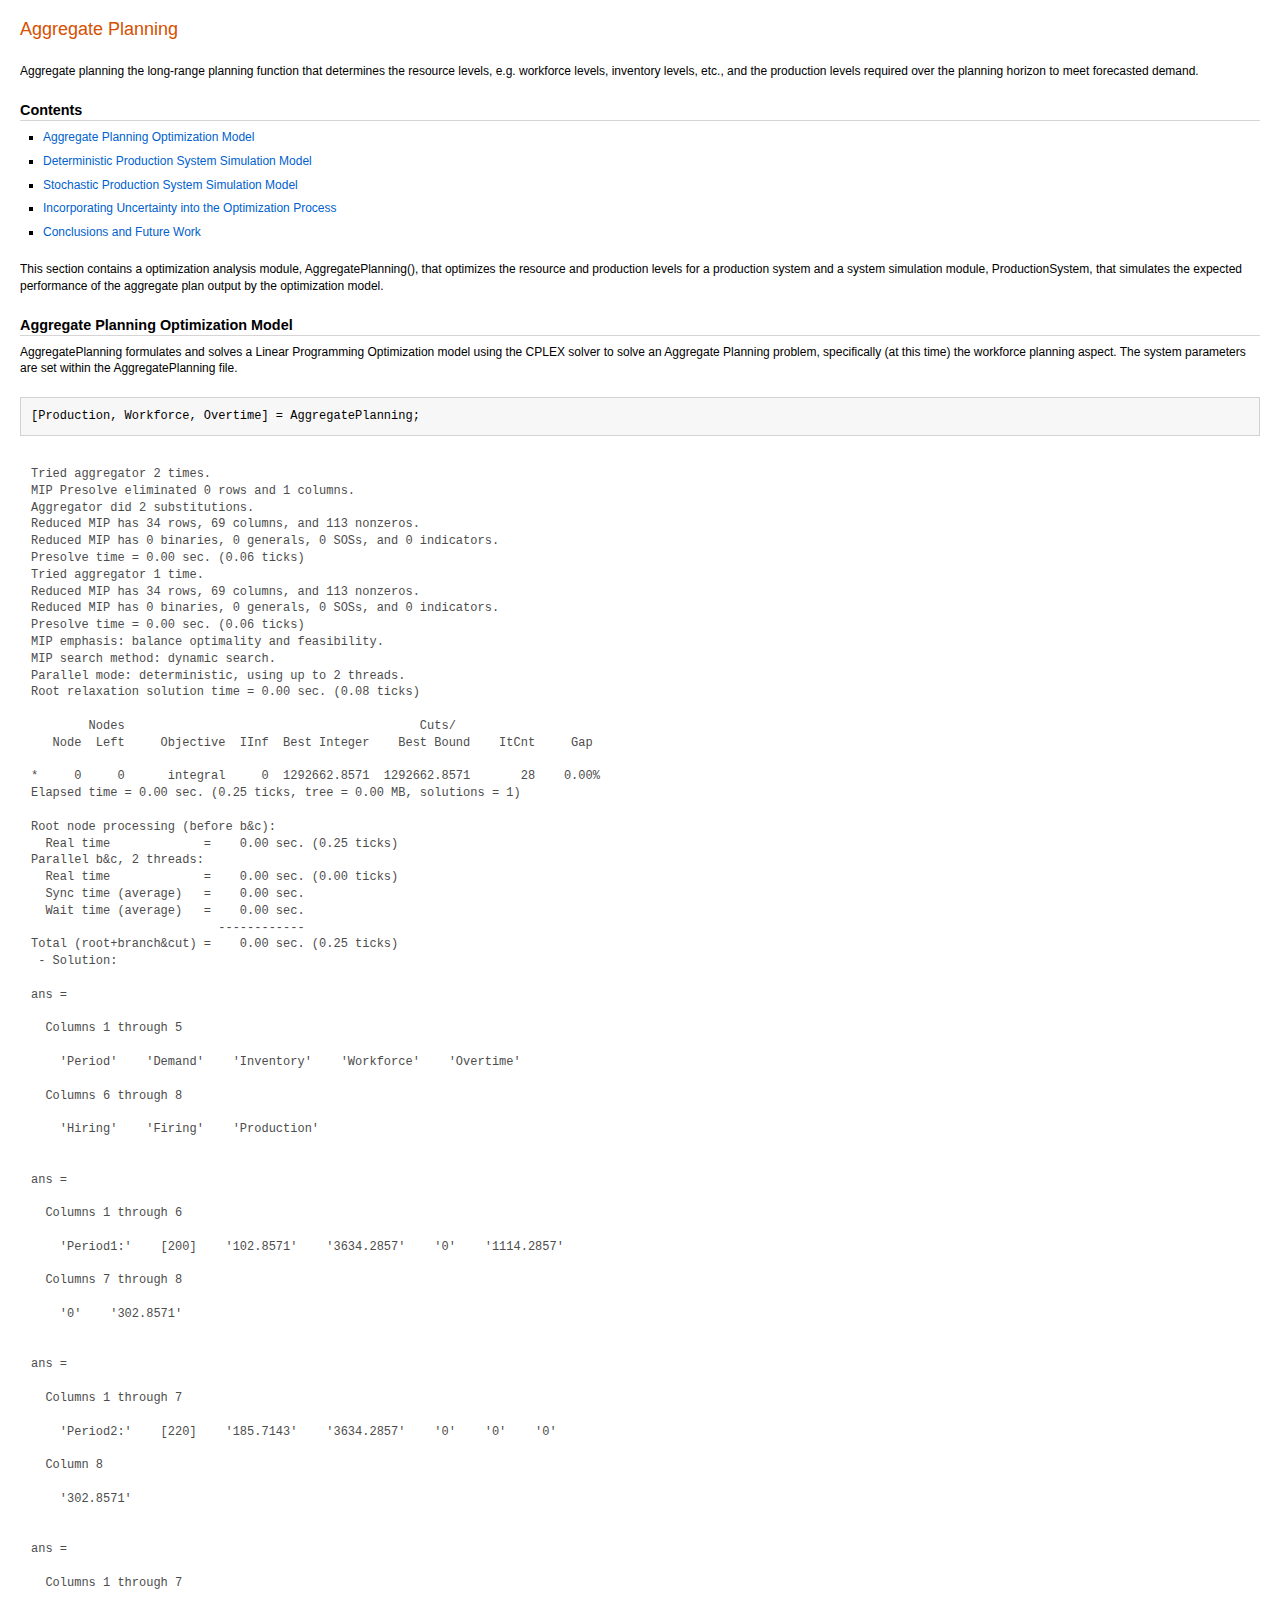
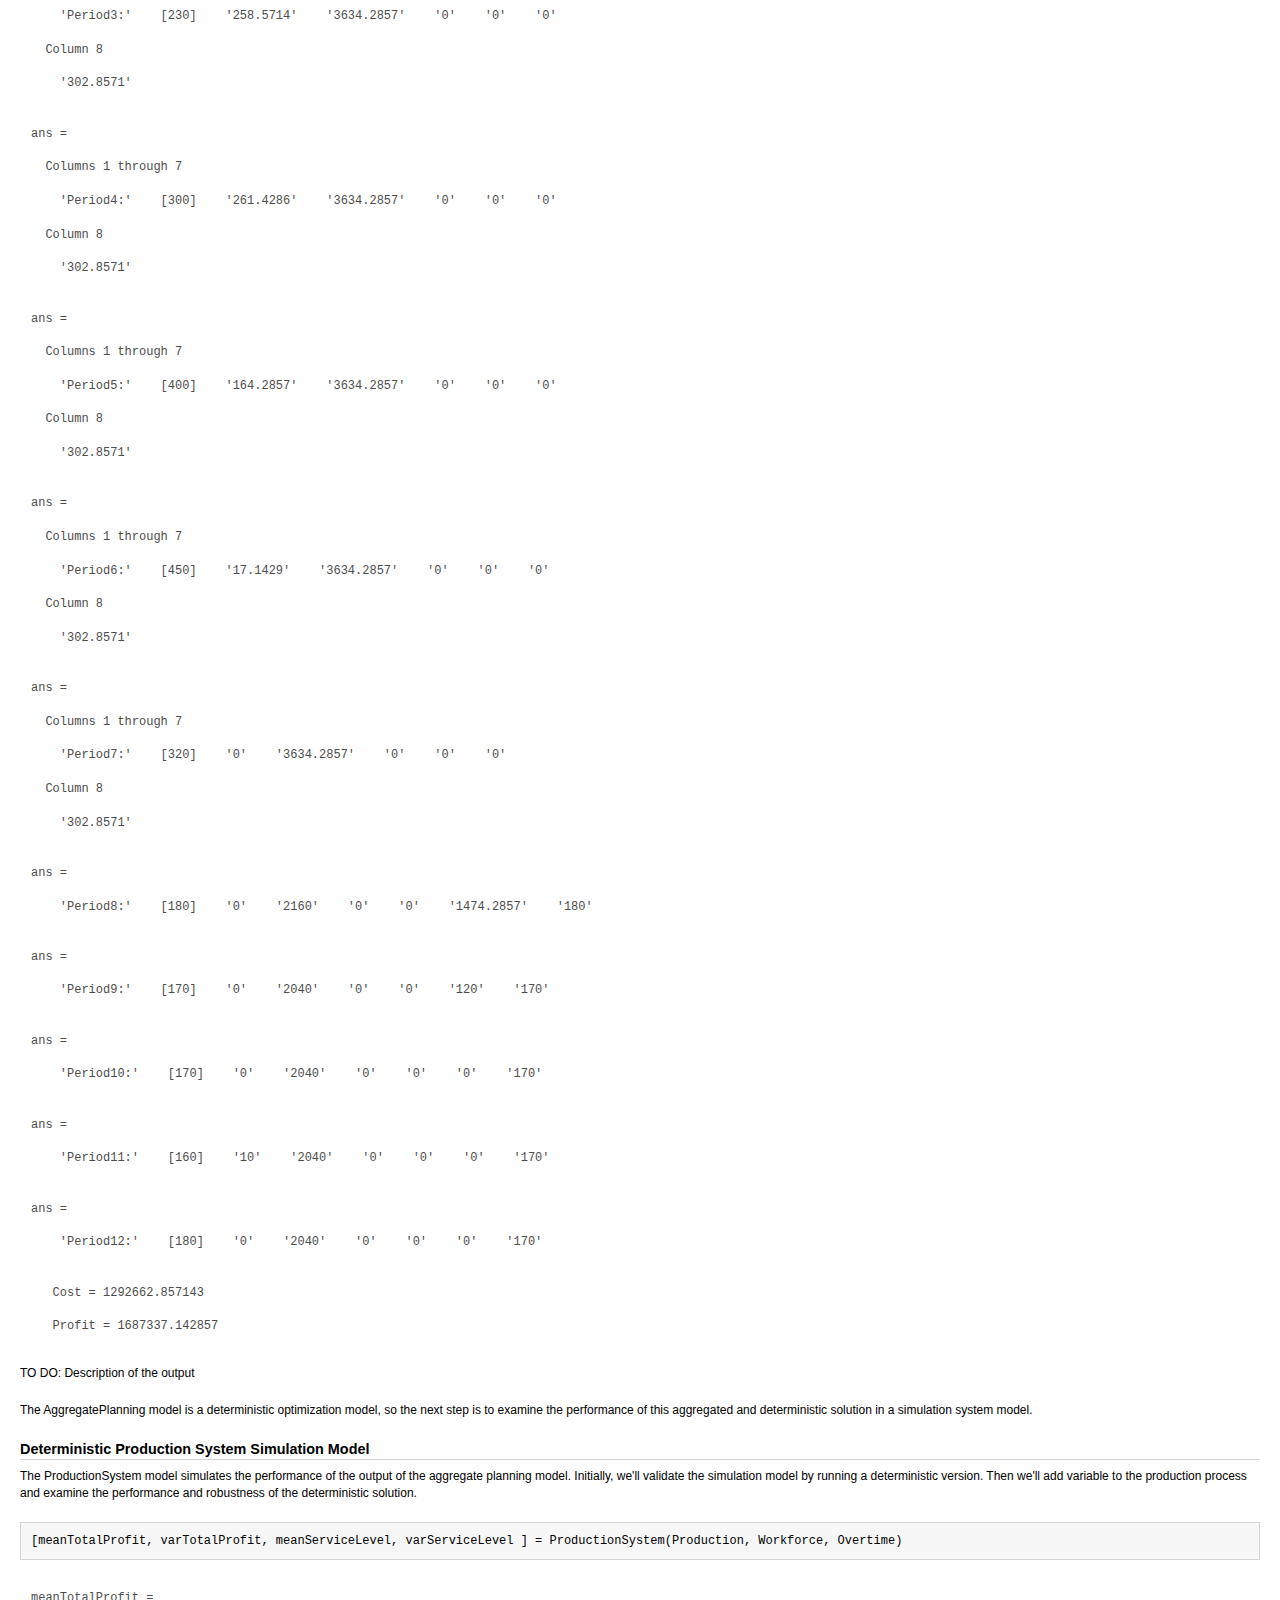
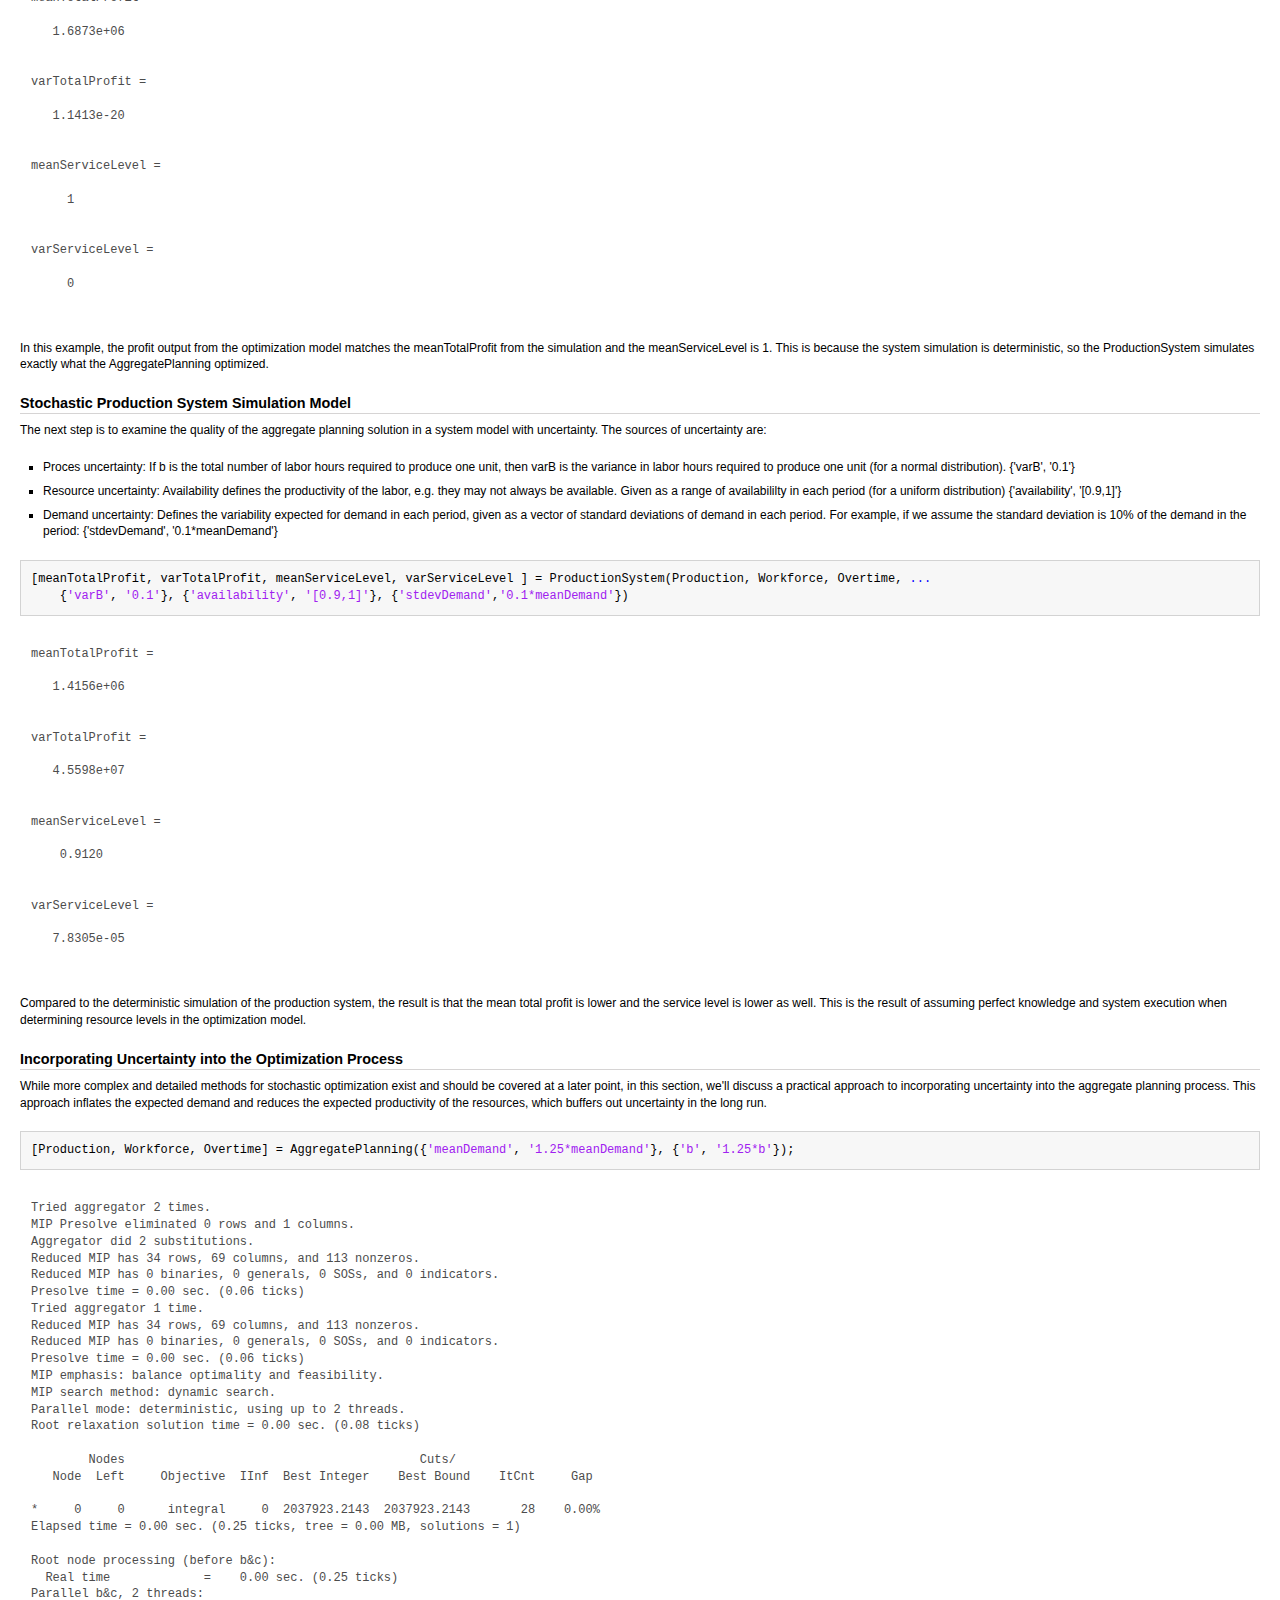
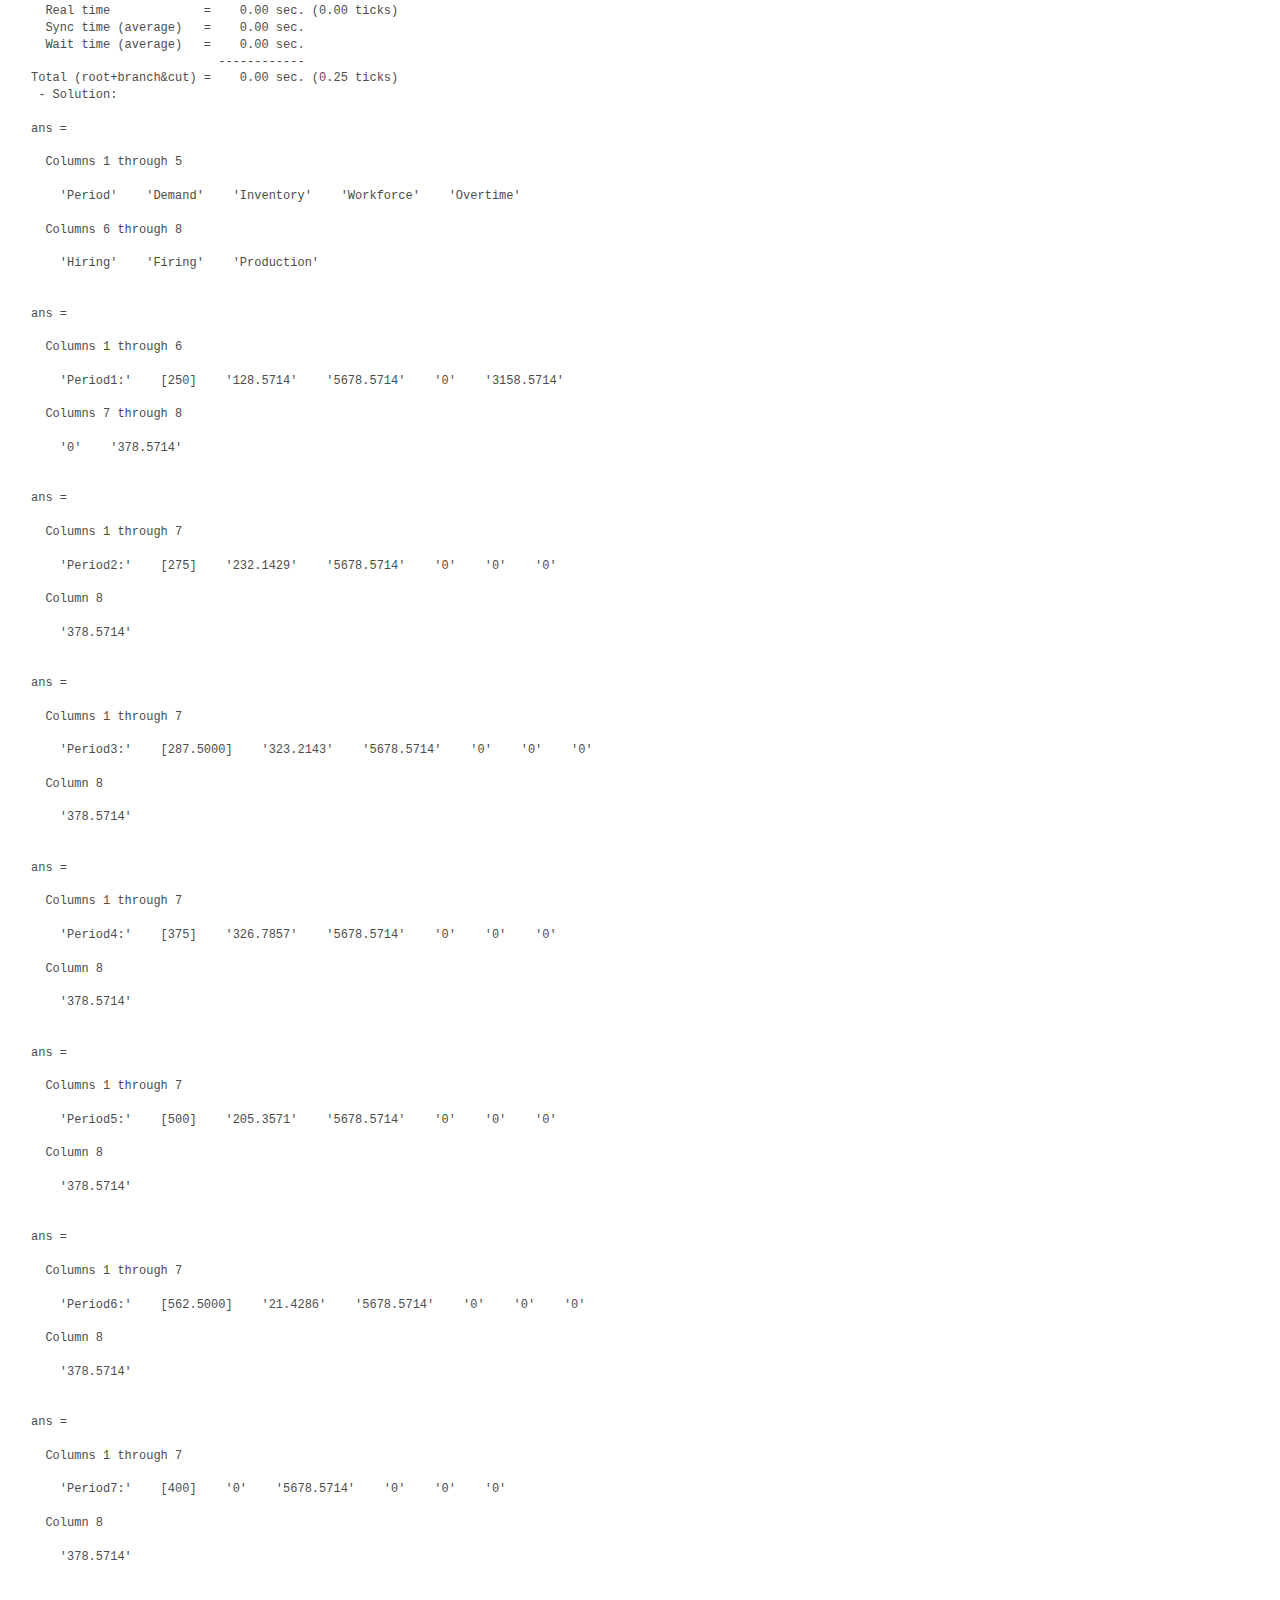
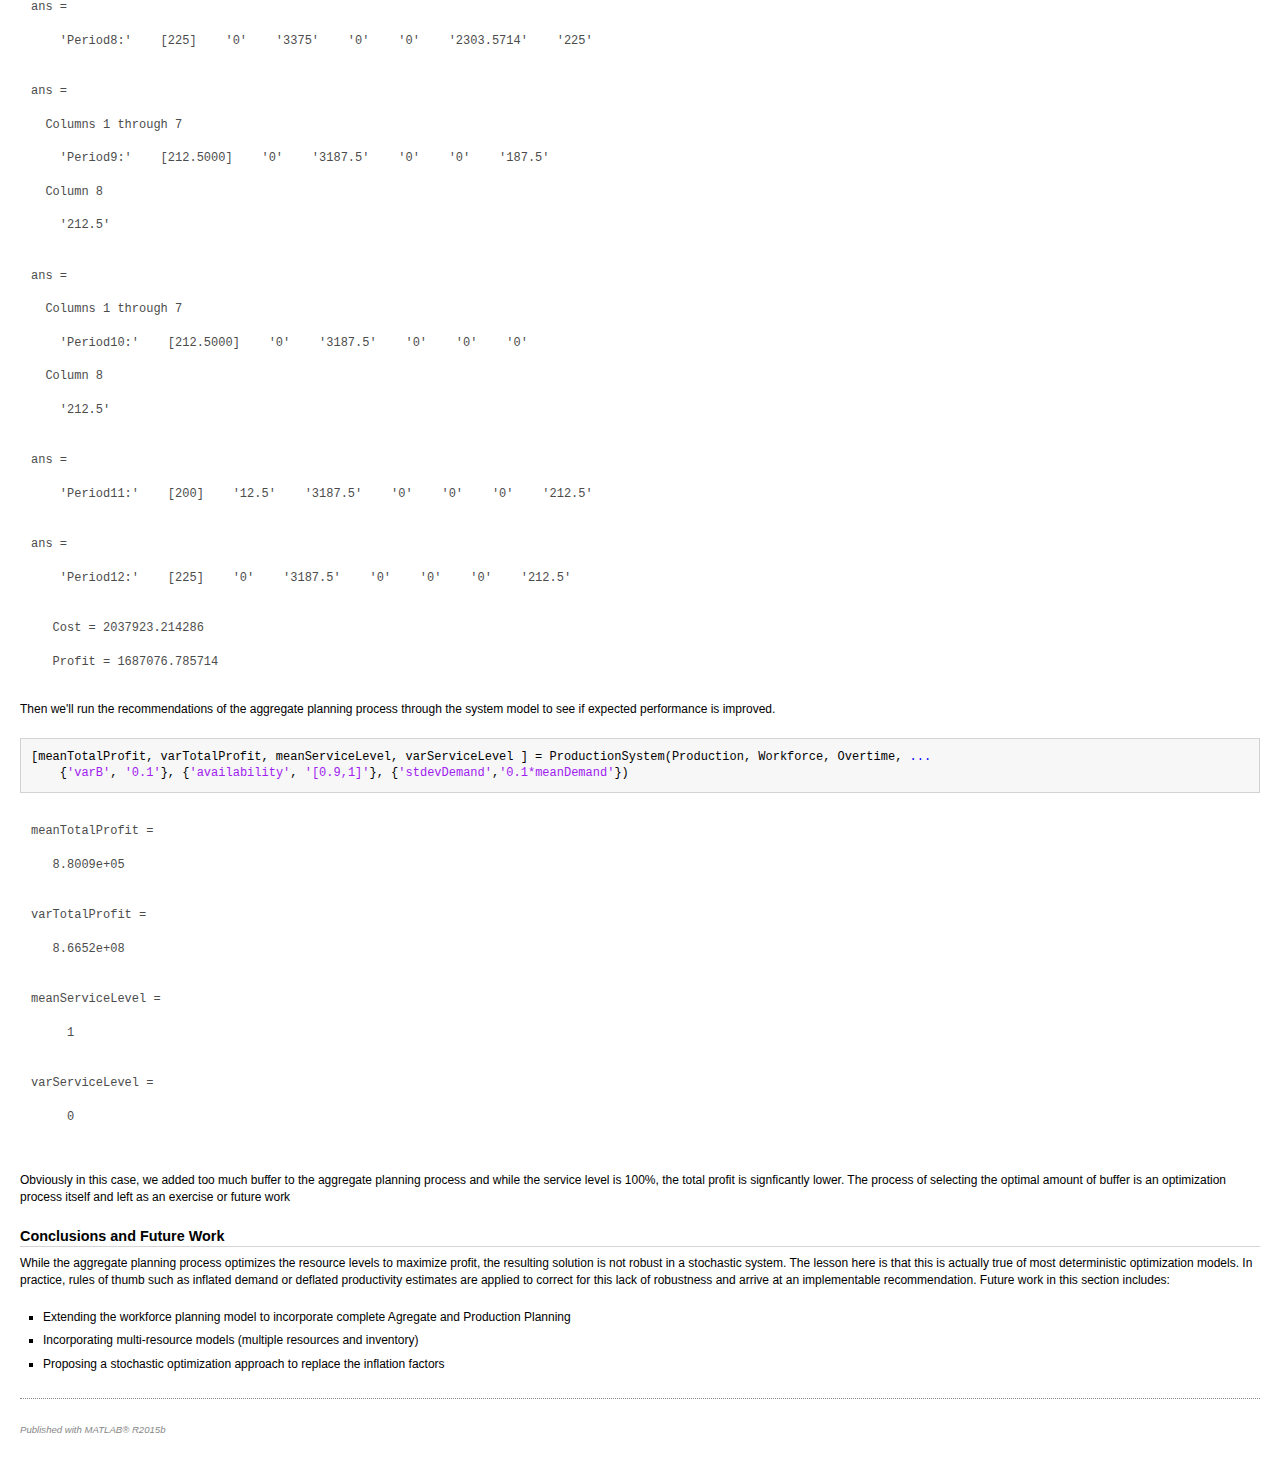
==== Overview_AggregatePlanning.html @ f58152d2 "Additions for Software-AggregatePlanning and also Courseware" ====
<!DOCTYPE html
  PUBLIC "-//W3C//DTD HTML 4.01 Transitional//EN">
<html><head>
      <meta http-equiv="Content-Type" content="text/html; charset=utf-8">
   <!--
This HTML was auto-generated from MATLAB code.
To make changes, update the MATLAB code and republish this document.
      --><title>Aggregate Planning</title><meta name="generator" content="MATLAB 8.6"><link rel="schema.DC" href="http://purl.org/dc/elements/1.1/"><meta name="DC.date" content="2016-01-29"><meta name="DC.source" content="DEMO_AggregatePlanning.m"><style type="text/css">
html,body,div,span,applet,object,iframe,h1,h2,h3,h4,h5,h6,p,blockquote,pre,a,abbr,acronym,address,big,cite,code,del,dfn,em,font,img,ins,kbd,q,s,samp,small,strike,strong,sub,sup,tt,var,b,u,i,center,dl,dt,dd,ol,ul,li,fieldset,form,label,legend,table,caption,tbody,tfoot,thead,tr,th,td{margin:0;padding:0;border:0;outline:0;font-size:100%;vertical-align:baseline;background:transparent}body{line-height:1}ol,ul{list-style:none}blockquote,q{quotes:none}blockquote:before,blockquote:after,q:before,q:after{content:'';content:none}:focus{outine:0}ins{text-decoration:none}del{text-decoration:line-through}table{border-collapse:collapse;border-spacing:0}

html { min-height:100%; margin-bottom:1px; }
html body { height:100%; margin:0px; font-family:Arial, Helvetica, sans-serif; font-size:10px; color:#000; line-height:140%; background:#fff none; overflow-y:scroll; }
html body td { vertical-align:top; text-align:left; }

h1 { padding:0px; margin:0px 0px 25px; font-family:Arial, Helvetica, sans-serif; font-size:1.5em; color:#d55000; line-height:100%; font-weight:normal; }
h2 { padding:0px; margin:0px 0px 8px; font-family:Arial, Helvetica, sans-serif; font-size:1.2em; color:#000; font-weight:bold; line-height:140%; border-bottom:1px solid #d6d4d4; display:block; }
h3 { padding:0px; margin:0px 0px 5px; font-family:Arial, Helvetica, sans-serif; font-size:1.1em; color:#000; font-weight:bold; line-height:140%; }

a { color:#005fce; text-decoration:none; }
a:hover { color:#005fce; text-decoration:underline; }
a:visited { color:#004aa0; text-decoration:none; }

p { padding:0px; margin:0px 0px 20px; }
img { padding:0px; margin:0px 0px 20px; border:none; }
p img, pre img, tt img, li img, h1 img, h2 img { margin-bottom:0px; } 

ul { padding:0px; margin:0px 0px 20px 23px; list-style:square; }
ul li { padding:0px; margin:0px 0px 7px 0px; }
ul li ul { padding:5px 0px 0px; margin:0px 0px 7px 23px; }
ul li ol li { list-style:decimal; }
ol { padding:0px; margin:0px 0px 20px 0px; list-style:decimal; }
ol li { padding:0px; margin:0px 0px 7px 23px; list-style-type:decimal; }
ol li ol { padding:5px 0px 0px; margin:0px 0px 7px 0px; }
ol li ol li { list-style-type:lower-alpha; }
ol li ul { padding-top:7px; }
ol li ul li { list-style:square; }

.content { font-size:1.2em; line-height:140%; padding: 20px; }

pre, code { font-size:12px; }
tt { font-size: 1.2em; }
pre { margin:0px 0px 20px; }
pre.codeinput { padding:10px; border:1px solid #d3d3d3; background:#f7f7f7; }
pre.codeoutput { padding:10px 11px; margin:0px 0px 20px; color:#4c4c4c; }
pre.error { color:red; }

@media print { pre.codeinput, pre.codeoutput { word-wrap:break-word; width:100%; } }

span.keyword { color:#0000FF }
span.comment { color:#228B22 }
span.string { color:#A020F0 }
span.untermstring { color:#B20000 }
span.syscmd { color:#B28C00 }

.footer { width:auto; padding:10px 0px; margin:25px 0px 0px; border-top:1px dotted #878787; font-size:0.8em; line-height:140%; font-style:italic; color:#878787; text-align:left; float:none; }
.footer p { margin:0px; }
.footer a { color:#878787; }
.footer a:hover { color:#878787; text-decoration:underline; }
.footer a:visited { color:#878787; }

table th { padding:7px 5px; text-align:left; vertical-align:middle; border: 1px solid #d6d4d4; font-weight:bold; }
table td { padding:7px 5px; text-align:left; vertical-align:top; border:1px solid #d6d4d4; }





  </style></head><body><div class="content"><h1>Aggregate Planning</h1><!--introduction--><p>Aggregate planning the long-range planning function that determines the resource levels, e.g. workforce levels, inventory levels, etc., and the production levels required over the planning horizon to meet forecasted demand.</p><!--/introduction--><h2>Contents</h2><div><ul><li><a href="#2">Aggregate Planning Optimization Model</a></li><li><a href="#5">Deterministic Production System Simulation Model</a></li><li><a href="#7">Stochastic Production System Simulation Model</a></li><li><a href="#9">Incorporating Uncertainty into the Optimization Process</a></li><li><a href="#12">Conclusions and Future Work</a></li></ul></div><p>This section contains a optimization analysis module, AggregatePlanning(), that optimizes the resource and production levels for a production system and a system simulation module, ProductionSystem, that simulates the expected performance of the aggregate plan output by the optimization model.</p><h2>Aggregate Planning Optimization Model<a name="2"></a></h2><p>AggregatePlanning formulates and solves a Linear Programming Optimization model using the CPLEX solver to solve an Aggregate Planning problem, specifically (at this time) the workforce planning aspect. The system parameters are set within the AggregatePlanning file.</p><pre class="codeinput">[Production, Workforce, Overtime] = AggregatePlanning;
</pre><pre class="codeoutput">Tried aggregator 2 times.
MIP Presolve eliminated 0 rows and 1 columns.
Aggregator did 2 substitutions.
Reduced MIP has 34 rows, 69 columns, and 113 nonzeros.
Reduced MIP has 0 binaries, 0 generals, 0 SOSs, and 0 indicators.
Presolve time = 0.00 sec. (0.06 ticks)
Tried aggregator 1 time.
Reduced MIP has 34 rows, 69 columns, and 113 nonzeros.
Reduced MIP has 0 binaries, 0 generals, 0 SOSs, and 0 indicators.
Presolve time = 0.00 sec. (0.06 ticks)
MIP emphasis: balance optimality and feasibility.
MIP search method: dynamic search.
Parallel mode: deterministic, using up to 2 threads.
Root relaxation solution time = 0.00 sec. (0.08 ticks)

        Nodes                                         Cuts/
   Node  Left     Objective  IInf  Best Integer    Best Bound    ItCnt     Gap

*     0     0      integral     0  1292662.8571  1292662.8571       28    0.00%
Elapsed time = 0.00 sec. (0.25 ticks, tree = 0.00 MB, solutions = 1)

Root node processing (before b&amp;c):
  Real time             =    0.00 sec. (0.25 ticks)
Parallel b&amp;c, 2 threads:
  Real time             =    0.00 sec. (0.00 ticks)
  Sync time (average)   =    0.00 sec.
  Wait time (average)   =    0.00 sec.
                          ------------
Total (root+branch&amp;cut) =    0.00 sec. (0.25 ticks)
 - Solution:

ans = 

  Columns 1 through 5

    'Period'    'Demand'    'Inventory'    'Workforce'    'Overtime'

  Columns 6 through 8

    'Hiring'    'Firing'    'Production'


ans = 

  Columns 1 through 6

    'Period1:'    [200]    '102.8571'    '3634.2857'    '0'    '1114.2857'

  Columns 7 through 8

    '0'    '302.8571'


ans = 

  Columns 1 through 7

    'Period2:'    [220]    '185.7143'    '3634.2857'    '0'    '0'    '0'

  Column 8

    '302.8571'


ans = 

  Columns 1 through 7

    'Period3:'    [230]    '258.5714'    '3634.2857'    '0'    '0'    '0'

  Column 8

    '302.8571'


ans = 

  Columns 1 through 7

    'Period4:'    [300]    '261.4286'    '3634.2857'    '0'    '0'    '0'

  Column 8

    '302.8571'


ans = 

  Columns 1 through 7

    'Period5:'    [400]    '164.2857'    '3634.2857'    '0'    '0'    '0'

  Column 8

    '302.8571'


ans = 

  Columns 1 through 7

    'Period6:'    [450]    '17.1429'    '3634.2857'    '0'    '0'    '0'

  Column 8

    '302.8571'


ans = 

  Columns 1 through 7

    'Period7:'    [320]    '0'    '3634.2857'    '0'    '0'    '0'

  Column 8

    '302.8571'


ans = 

    'Period8:'    [180]    '0'    '2160'    '0'    '0'    '1474.2857'    '180'


ans = 

    'Period9:'    [170]    '0'    '2040'    '0'    '0'    '120'    '170'


ans = 

    'Period10:'    [170]    '0'    '2040'    '0'    '0'    '0'    '170'


ans = 

    'Period11:'    [160]    '10'    '2040'    '0'    '0'    '0'    '170'


ans = 

    'Period12:'    [180]    '0'    '2040'    '0'    '0'    '0'    '170'


   Cost = 1292662.857143

   Profit = 1687337.142857
</pre><p>TO DO: Description of the output</p><p>The AggregatePlanning model is a deterministic optimization model, so the next step is to examine the performance of this aggregated and deterministic solution in a simulation system model.</p><h2>Deterministic Production System Simulation Model<a name="5"></a></h2><p>The ProductionSystem model simulates the performance of the output of the aggregate planning model. Initially, we'll validate the simulation model by running a deterministic version. Then we'll add variable to the production process and examine the performance and robustness of the deterministic solution.</p><pre class="codeinput">[meanTotalProfit, varTotalProfit, meanServiceLevel, varServiceLevel ] = ProductionSystem(Production, Workforce, Overtime)
</pre><pre class="codeoutput">
meanTotalProfit =

   1.6873e+06


varTotalProfit =

   1.1413e-20


meanServiceLevel =

     1


varServiceLevel =

     0

</pre><p>In this example, the profit output from the optimization model matches the meanTotalProfit from the simulation and the meanServiceLevel is 1. This is because the system simulation is deterministic, so the ProductionSystem simulates exactly what the AggregatePlanning optimized.</p><h2>Stochastic Production System Simulation Model<a name="7"></a></h2><p>The next step is to examine the quality of the aggregate planning solution in a system model with uncertainty. The sources of uncertainty are:</p><div><ul><li>Proces uncertainty: If b is the total number of labor hours required to produce one unit, then varB is the variance in labor hours required to produce one unit (for a normal distribution). {'varB', '0.1'}</li><li>Resource uncertainty: Availability defines the productivity of the labor, e.g. they may not always be available. Given as a range of availabililty in each period (for a uniform distribution) {'availability', '[0.9,1]'}</li><li>Demand uncertainty: Defines the variability expected for demand in each period, given as a vector of standard deviations of demand in each period. For example, if we assume the standard deviation is 10% of the demand in the period: {'stdevDemand', '0.1*meanDemand'}</li></ul></div><pre class="codeinput">[meanTotalProfit, varTotalProfit, meanServiceLevel, varServiceLevel ] = ProductionSystem(Production, Workforce, Overtime, <span class="keyword">...</span>
    {<span class="string">'varB'</span>, <span class="string">'0.1'</span>}, {<span class="string">'availability'</span>, <span class="string">'[0.9,1]'</span>}, {<span class="string">'stdevDemand'</span>,<span class="string">'0.1*meanDemand'</span>})
</pre><pre class="codeoutput">
meanTotalProfit =

   1.4156e+06


varTotalProfit =

   4.5598e+07


meanServiceLevel =

    0.9120


varServiceLevel =

   7.8305e-05

</pre><p>Compared to the deterministic simulation of the production system, the result is that the mean total profit is lower and the service level is lower as well. This is the result of assuming perfect knowledge and system execution when determining resource levels in the optimization model.</p><h2>Incorporating Uncertainty into the Optimization Process<a name="9"></a></h2><p>While more complex and detailed methods for stochastic optimization exist and should be covered at a later point, in this section, we'll discuss a practical approach to incorporating uncertainty into the aggregate planning process. This approach inflates the expected demand and reduces the expected productivity of the resources, which buffers out uncertainty in the long run.</p><pre class="codeinput">[Production, Workforce, Overtime] = AggregatePlanning({<span class="string">'meanDemand'</span>, <span class="string">'1.25*meanDemand'</span>}, {<span class="string">'b'</span>, <span class="string">'1.25*b'</span>});
</pre><pre class="codeoutput">Tried aggregator 2 times.
MIP Presolve eliminated 0 rows and 1 columns.
Aggregator did 2 substitutions.
Reduced MIP has 34 rows, 69 columns, and 113 nonzeros.
Reduced MIP has 0 binaries, 0 generals, 0 SOSs, and 0 indicators.
Presolve time = 0.00 sec. (0.06 ticks)
Tried aggregator 1 time.
Reduced MIP has 34 rows, 69 columns, and 113 nonzeros.
Reduced MIP has 0 binaries, 0 generals, 0 SOSs, and 0 indicators.
Presolve time = 0.00 sec. (0.06 ticks)
MIP emphasis: balance optimality and feasibility.
MIP search method: dynamic search.
Parallel mode: deterministic, using up to 2 threads.
Root relaxation solution time = 0.00 sec. (0.08 ticks)

        Nodes                                         Cuts/
   Node  Left     Objective  IInf  Best Integer    Best Bound    ItCnt     Gap

*     0     0      integral     0  2037923.2143  2037923.2143       28    0.00%
Elapsed time = 0.00 sec. (0.25 ticks, tree = 0.00 MB, solutions = 1)

Root node processing (before b&amp;c):
  Real time             =    0.00 sec. (0.25 ticks)
Parallel b&amp;c, 2 threads:
  Real time             =    0.00 sec. (0.00 ticks)
  Sync time (average)   =    0.00 sec.
  Wait time (average)   =    0.00 sec.
                          ------------
Total (root+branch&amp;cut) =    0.00 sec. (0.25 ticks)
 - Solution:

ans = 

  Columns 1 through 5

    'Period'    'Demand'    'Inventory'    'Workforce'    'Overtime'

  Columns 6 through 8

    'Hiring'    'Firing'    'Production'


ans = 

  Columns 1 through 6

    'Period1:'    [250]    '128.5714'    '5678.5714'    '0'    '3158.5714'

  Columns 7 through 8

    '0'    '378.5714'


ans = 

  Columns 1 through 7

    'Period2:'    [275]    '232.1429'    '5678.5714'    '0'    '0'    '0'

  Column 8

    '378.5714'


ans = 

  Columns 1 through 7

    'Period3:'    [287.5000]    '323.2143'    '5678.5714'    '0'    '0'    '0'

  Column 8

    '378.5714'


ans = 

  Columns 1 through 7

    'Period4:'    [375]    '326.7857'    '5678.5714'    '0'    '0'    '0'

  Column 8

    '378.5714'


ans = 

  Columns 1 through 7

    'Period5:'    [500]    '205.3571'    '5678.5714'    '0'    '0'    '0'

  Column 8

    '378.5714'


ans = 

  Columns 1 through 7

    'Period6:'    [562.5000]    '21.4286'    '5678.5714'    '0'    '0'    '0'

  Column 8

    '378.5714'


ans = 

  Columns 1 through 7

    'Period7:'    [400]    '0'    '5678.5714'    '0'    '0'    '0'

  Column 8

    '378.5714'


ans = 

    'Period8:'    [225]    '0'    '3375'    '0'    '0'    '2303.5714'    '225'


ans = 

  Columns 1 through 7

    'Period9:'    [212.5000]    '0'    '3187.5'    '0'    '0'    '187.5'

  Column 8

    '212.5'


ans = 

  Columns 1 through 7

    'Period10:'    [212.5000]    '0'    '3187.5'    '0'    '0'    '0'

  Column 8

    '212.5'


ans = 

    'Period11:'    [200]    '12.5'    '3187.5'    '0'    '0'    '0'    '212.5'


ans = 

    'Period12:'    [225]    '0'    '3187.5'    '0'    '0'    '0'    '212.5'


   Cost = 2037923.214286

   Profit = 1687076.785714
</pre><p>Then we'll run the recommendations of the aggregate planning process through the system model to see if expected performance is improved.</p><pre class="codeinput">[meanTotalProfit, varTotalProfit, meanServiceLevel, varServiceLevel ] = ProductionSystem(Production, Workforce, Overtime, <span class="keyword">...</span>
    {<span class="string">'varB'</span>, <span class="string">'0.1'</span>}, {<span class="string">'availability'</span>, <span class="string">'[0.9,1]'</span>}, {<span class="string">'stdevDemand'</span>,<span class="string">'0.1*meanDemand'</span>})
</pre><pre class="codeoutput">
meanTotalProfit =

   8.8009e+05


varTotalProfit =

   8.6652e+08


meanServiceLevel =

     1


varServiceLevel =

     0

</pre><p>Obviously in this case, we added too much buffer to the aggregate planning process and while the service level is 100%, the total profit is signficantly lower. The process of selecting the optimal amount of buffer is an optimization process itself and left as an exercise or future work</p><h2>Conclusions and Future Work<a name="12"></a></h2><p>While the aggregate planning process optimizes the resource levels to maximize profit, the resulting solution is not robust in a stochastic system. The lesson here is that this is actually true of most deterministic optimization models. In practice, rules of thumb such as inflated demand or deflated productivity estimates are applied to correct for this lack of robustness and arrive at an implementable recommendation. Future work in this section includes:</p><div><ul><li>Extending the workforce planning model to incorporate complete Agregate and Production Planning</li><li>Incorporating multi-resource models (multiple resources and inventory)</li><li>Proposing a stochastic optimization approach to replace the inflation factors</li></ul></div><p class="footer"><br><a href="http://www.mathworks.com/products/matlab/">Published with MATLAB&reg; R2015b</a><br></p></div><!--
##### SOURCE BEGIN #####
%% Aggregate Planning
% Aggregate planning the long-range planning function that determines the
% resource levels, e.g. workforce levels, inventory levels, etc., and the
% production levels required over the planning horizon to meet forecasted
% demand.

%%
% This section contains a optimization analysis module, AggregatePlanning(), that optimizes the
% resource and production levels for a production system and a system
% simulation module, ProductionSystem, that simulates the expected
% performance of the aggregate plan output by the optimization model.



%% Aggregate Planning Optimization Model
% AggregatePlanning formulates and solves a Linear Programming
% Optimization model using the CPLEX solver to solve an Aggregate Planning
% problem, specifically (at this time) the workforce planning aspect. The
% system parameters are set within the AggregatePlanning file.


[Production, Workforce, Overtime] = AggregatePlanning;

%%
% TO DO: Description of the output

%%
% The AggregatePlanning model is a deterministic optimization model, so the
% next step is to examine the performance of this aggregated and
% deterministic solution in a simulation system model.

%% Deterministic Production System Simulation Model
% The ProductionSystem model simulates the performance of the output of the
% aggregate planning model. Initially, we'll validate the simulation model
% by running a deterministic version. Then we'll add variable to the
% production process and examine the performance and robustness of the
% deterministic solution.

[meanTotalProfit, varTotalProfit, meanServiceLevel, varServiceLevel ] = ProductionSystem(Production, Workforce, Overtime)

%%
% In this example, the profit output from the optimization model matches the
% meanTotalProfit from the simulation and the meanServiceLevel is 1. This
% is because the system simulation is deterministic, so the
% ProductionSystem simulates exactly what the AggregatePlanning optimized.

%% Stochastic Production System Simulation Model
% The next step is to examine the quality of the aggregate
% planning solution in a system model with uncertainty. The sources of
% uncertainty are:
%
% * Proces uncertainty: If b is the total number of labor hours required to produce one unit,
% then varB is the variance in labor hours required to produce one unit (for a normal distribution).
% {'varB', '0.1'}
% * Resource uncertainty: Availability defines the productivity of the labor, e.g. they may not
% always be available. Given as a range of availabililty in each period (for a uniform distribution) {'availability', '[0.9,1]'}
% * Demand uncertainty: Defines the variability expected for demand in each
% period, given as a vector of standard deviations of demand in each
% period. For example, if we assume the standard deviation is 10% of the demand in the period: {'stdevDemand', '0.1*meanDemand'}


[meanTotalProfit, varTotalProfit, meanServiceLevel, varServiceLevel ] = ProductionSystem(Production, Workforce, Overtime, ...
    {'varB', '0.1'}, {'availability', '[0.9,1]'}, {'stdevDemand','0.1*meanDemand'})

%%
% Compared to the deterministic simulation of the production system, the
% result is that the mean total profit is lower and the service level is
% lower as well. This is the result of assuming perfect knowledge and
% system execution when determining resource levels in the optimization
% model.

%% Incorporating Uncertainty into the Optimization Process
% While more complex and detailed methods for stochastic optimization exist
% and should be covered at a later point, in this section, we'll discuss a
% practical approach to incorporating uncertainty into the aggregate
% planning process. This approach inflates the expected demand and reduces
% the expected productivity of the resources, which buffers out uncertainty
% in the long run.

[Production, Workforce, Overtime] = AggregatePlanning({'meanDemand', '1.25*meanDemand'}, {'b', '1.25*b'});

%%
% Then we'll run the recommendations of the aggregate planning process
% through the system model to see if expected performance is improved.

[meanTotalProfit, varTotalProfit, meanServiceLevel, varServiceLevel ] = ProductionSystem(Production, Workforce, Overtime, ...
    {'varB', '0.1'}, {'availability', '[0.9,1]'}, {'stdevDemand','0.1*meanDemand'})

%% 
% Obviously in this case, we added too much buffer to the aggregate
% planning process and while the service level is 100%, the total profit is
% signficantly lower. The process of selecting the optimal amount of buffer
% is an optimization process itself and left as an exercise or future work

%% Conclusions and Future Work
% While the aggregate planning process optimizes the resource levels to
% maximize profit, the resulting solution is not robust in a stochastic
% system. The lesson here is that this is actually true of most deterministic optimization models. 
% In practice, rules of thumb such as inflated demand or deflated productivity estimates are applied to correct for this lack
% of robustness and arrive at an implementable recommendation. Future work
% in this section includes:
%
% * Extending the workforce planning model to incorporate complete
% Agregate and Production Planning
% * Incorporating multi-resource models (multiple resources and inventory)
% * Proposing a stochastic optimization approach to replace the inflation
% factors
##### SOURCE END #####
--></body></html>
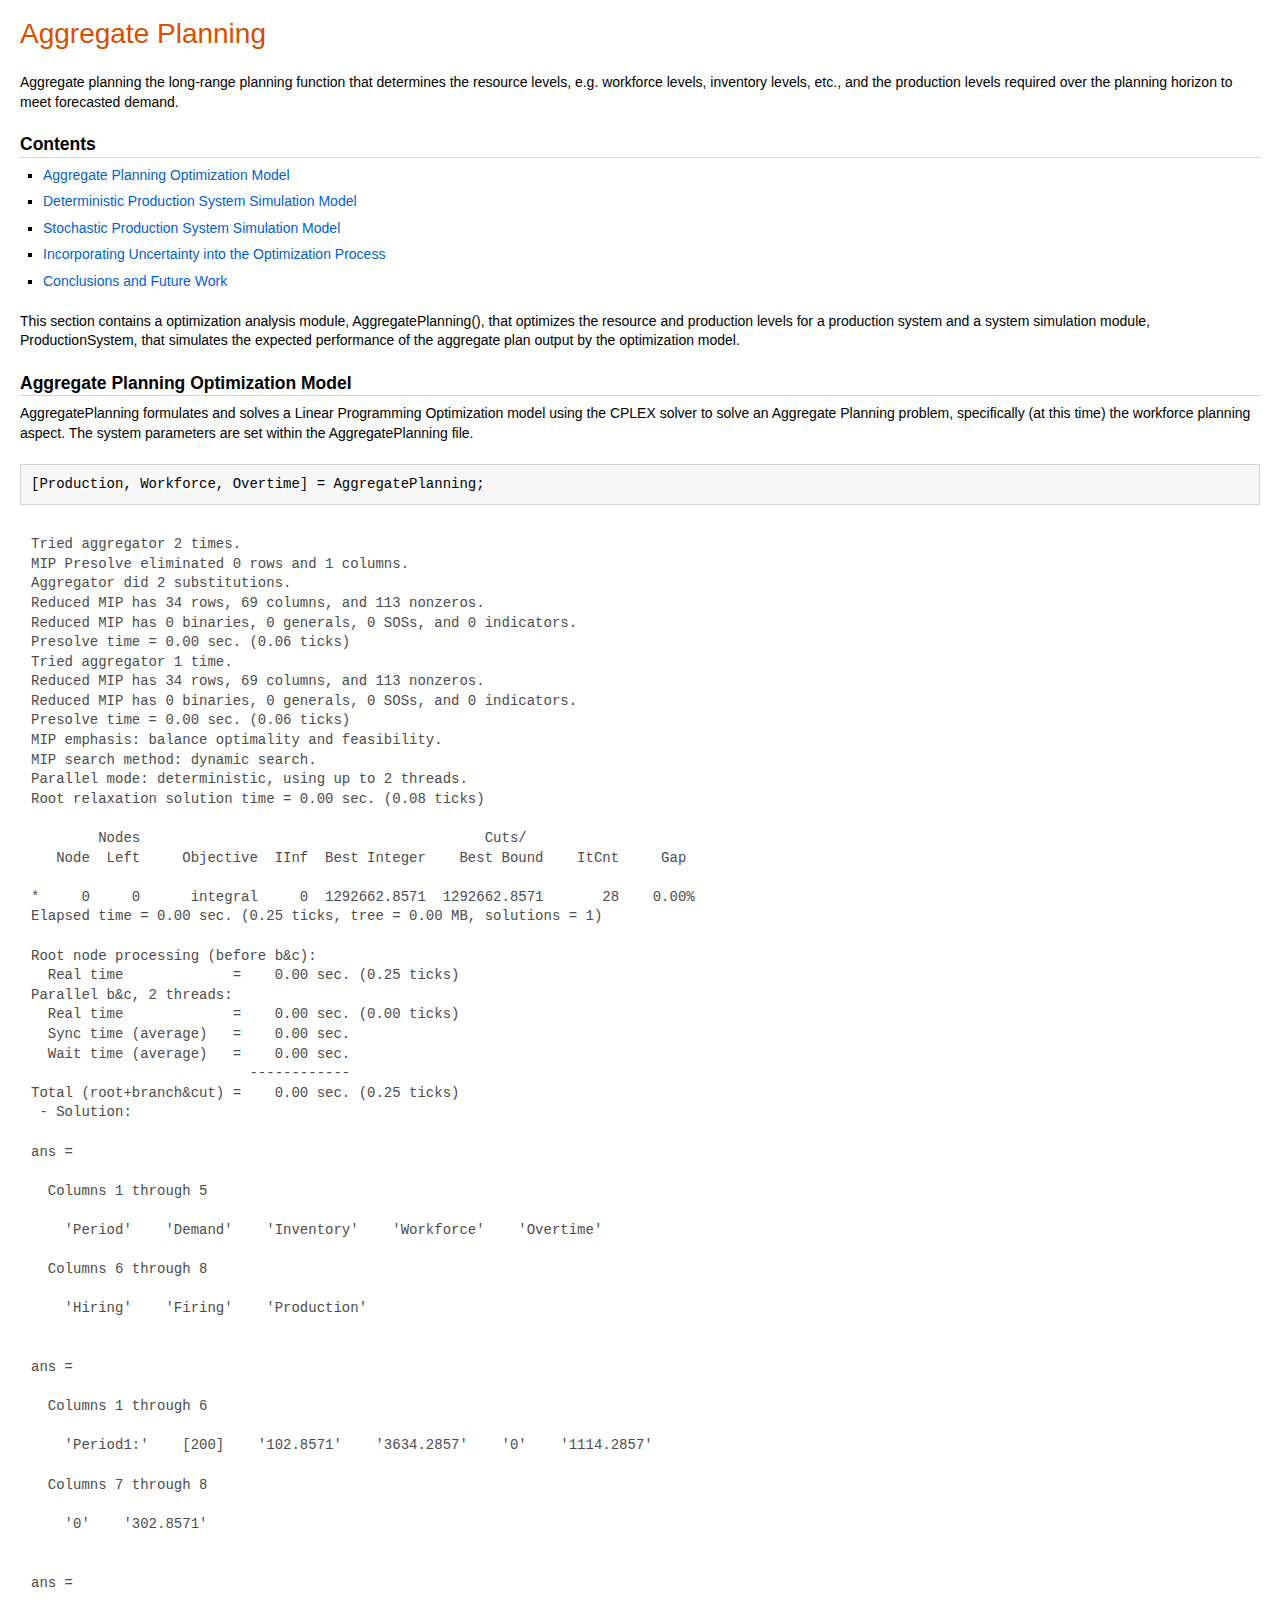
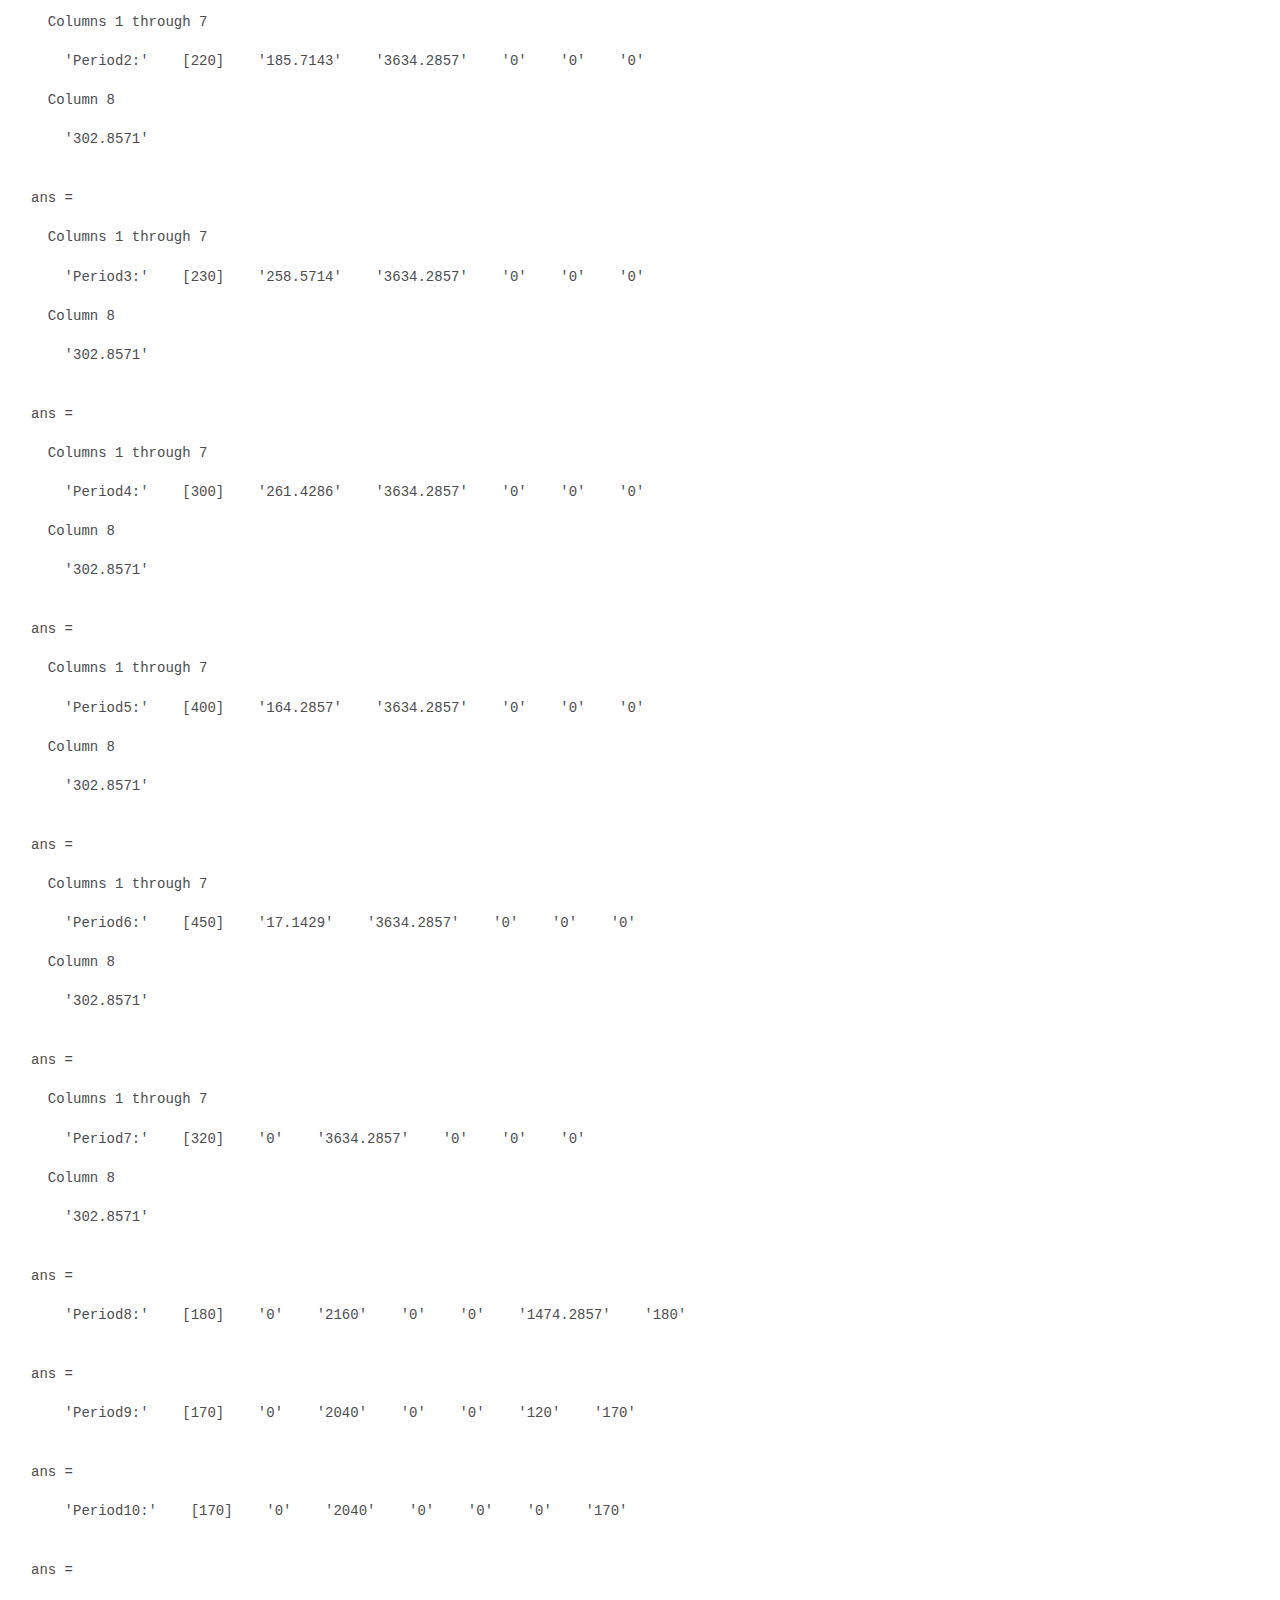
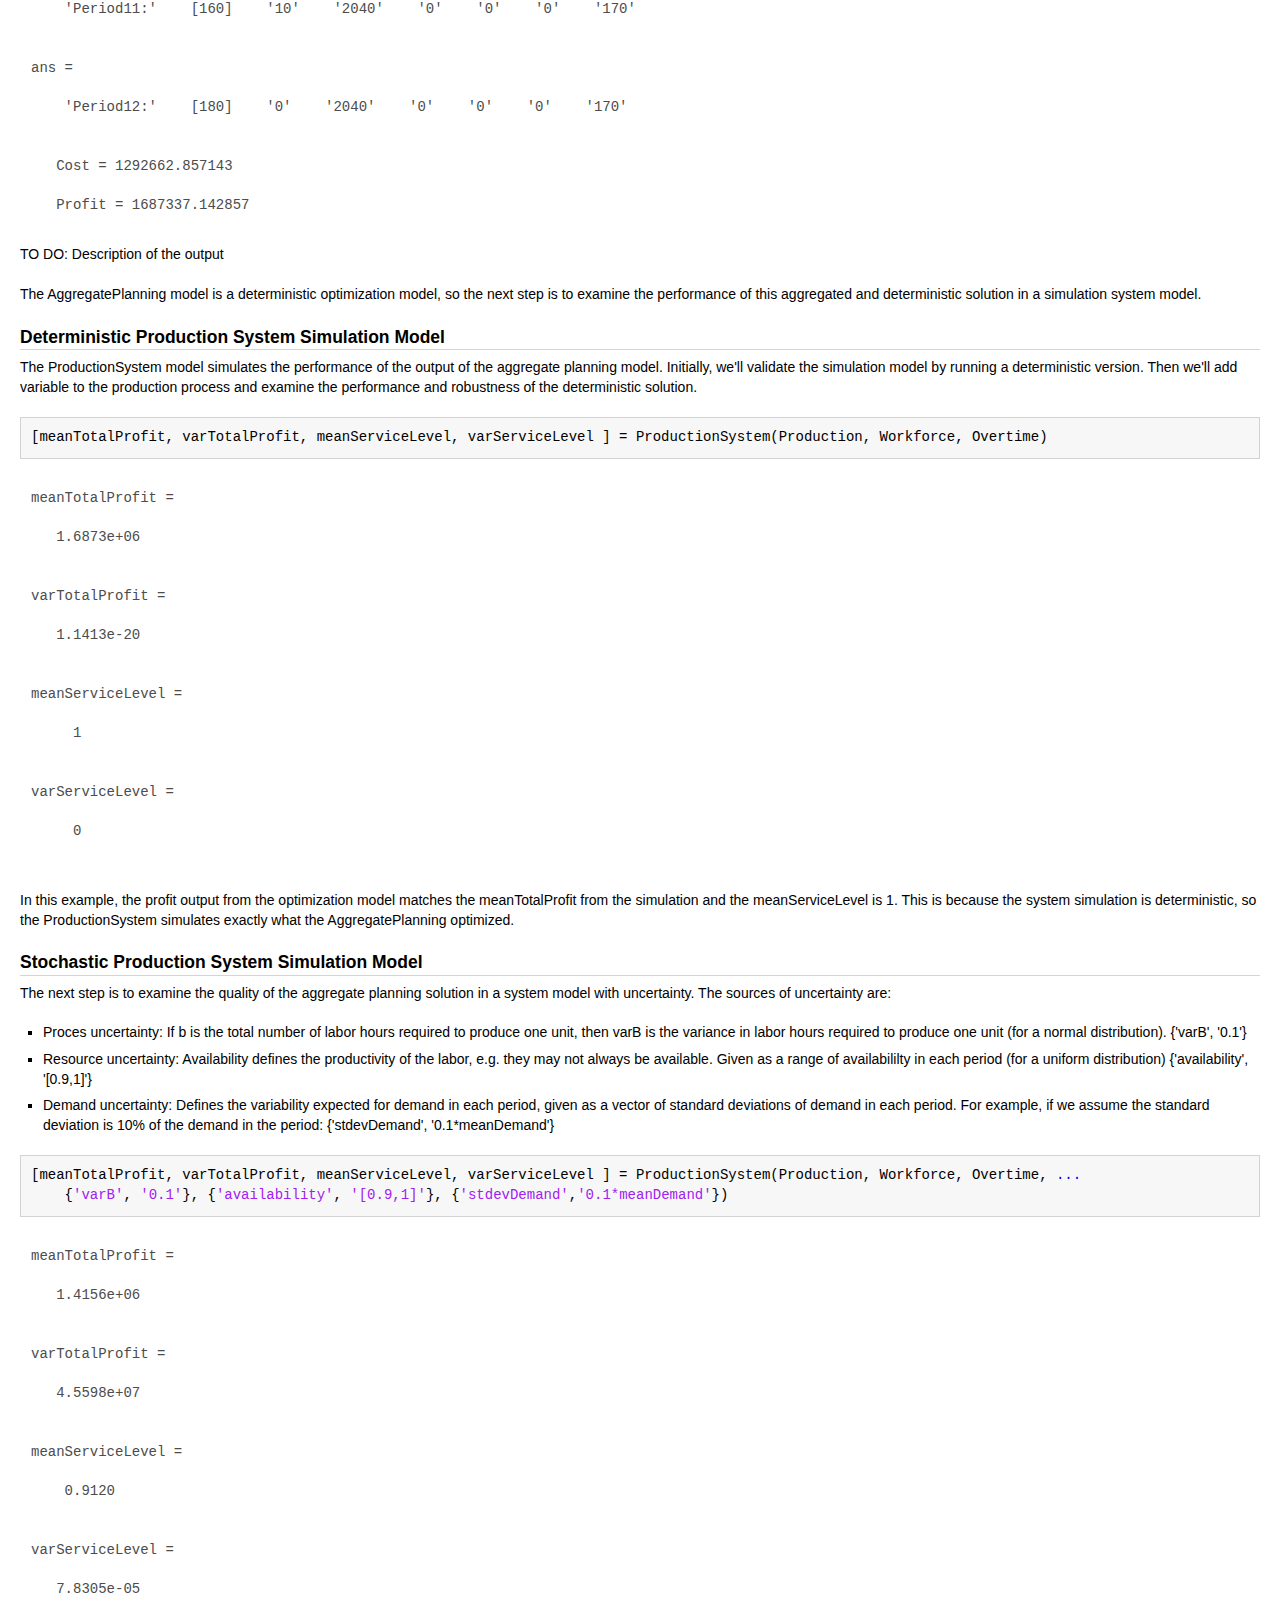
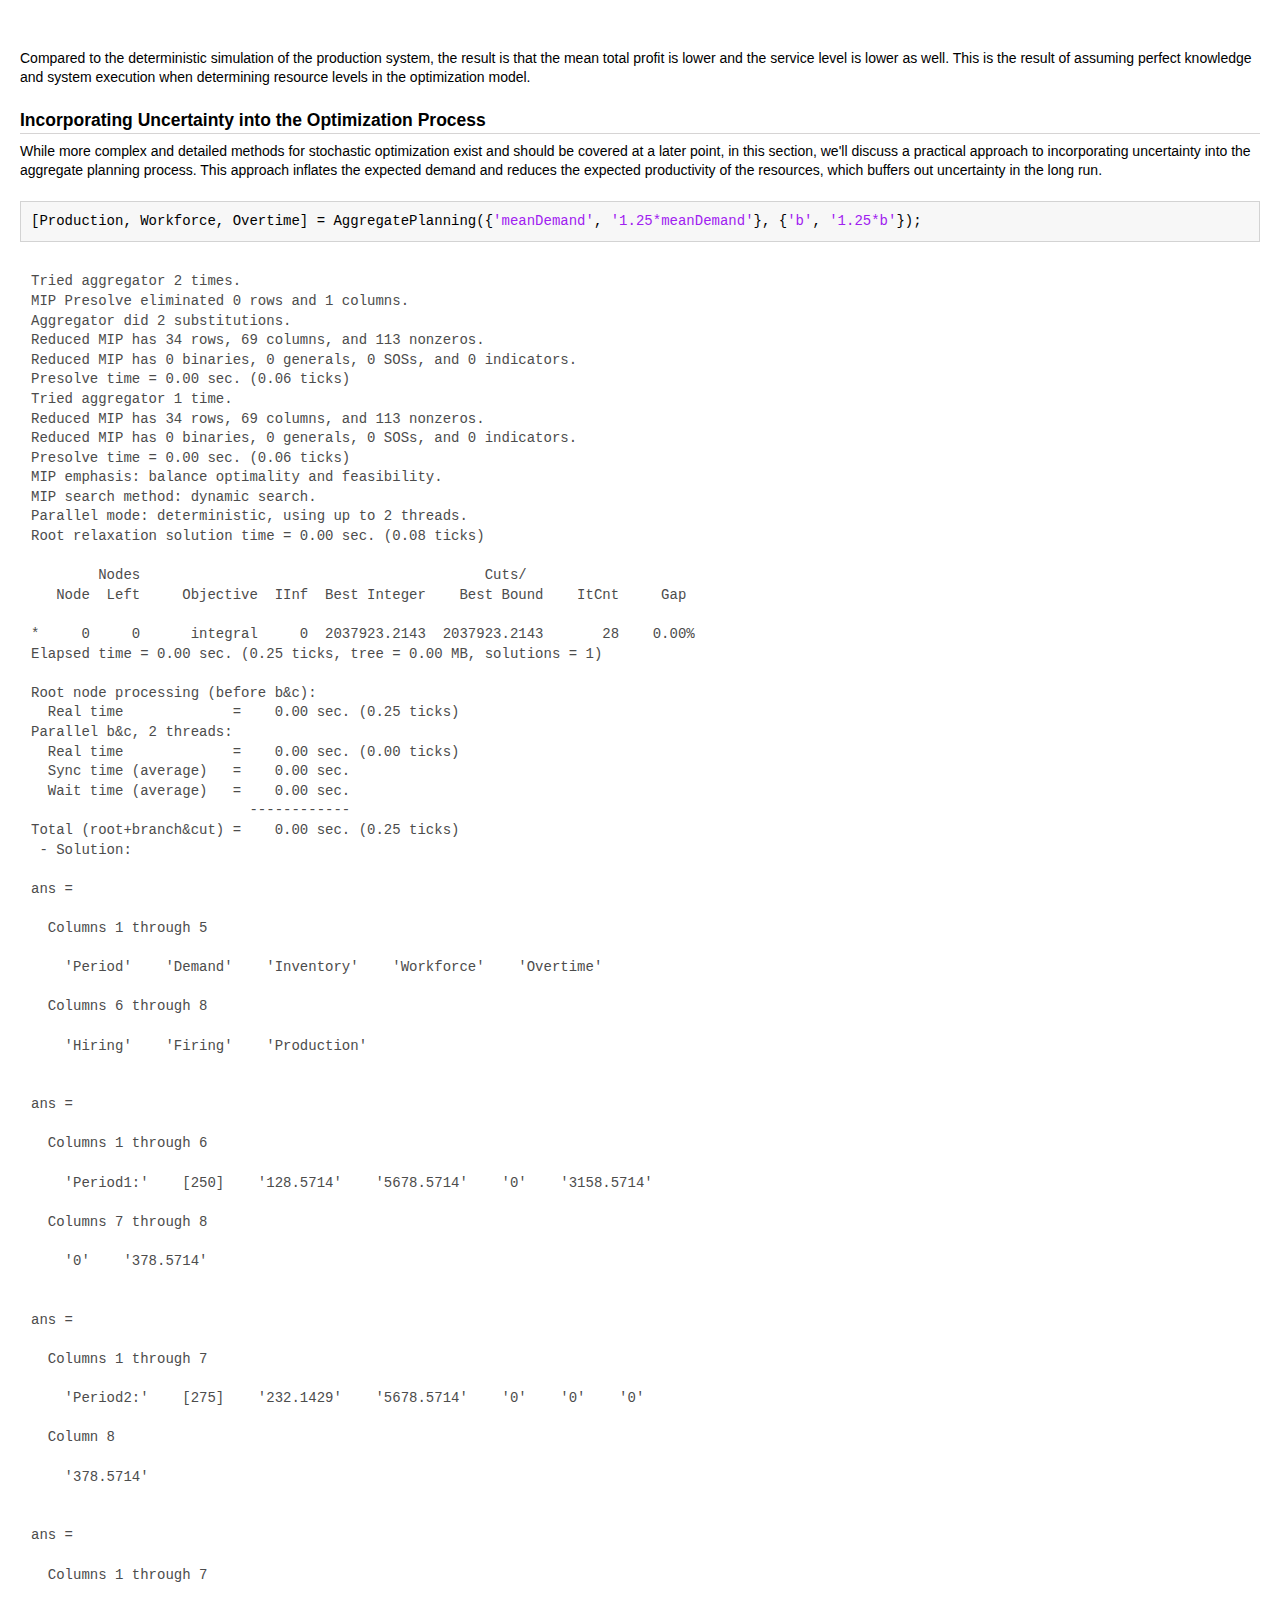
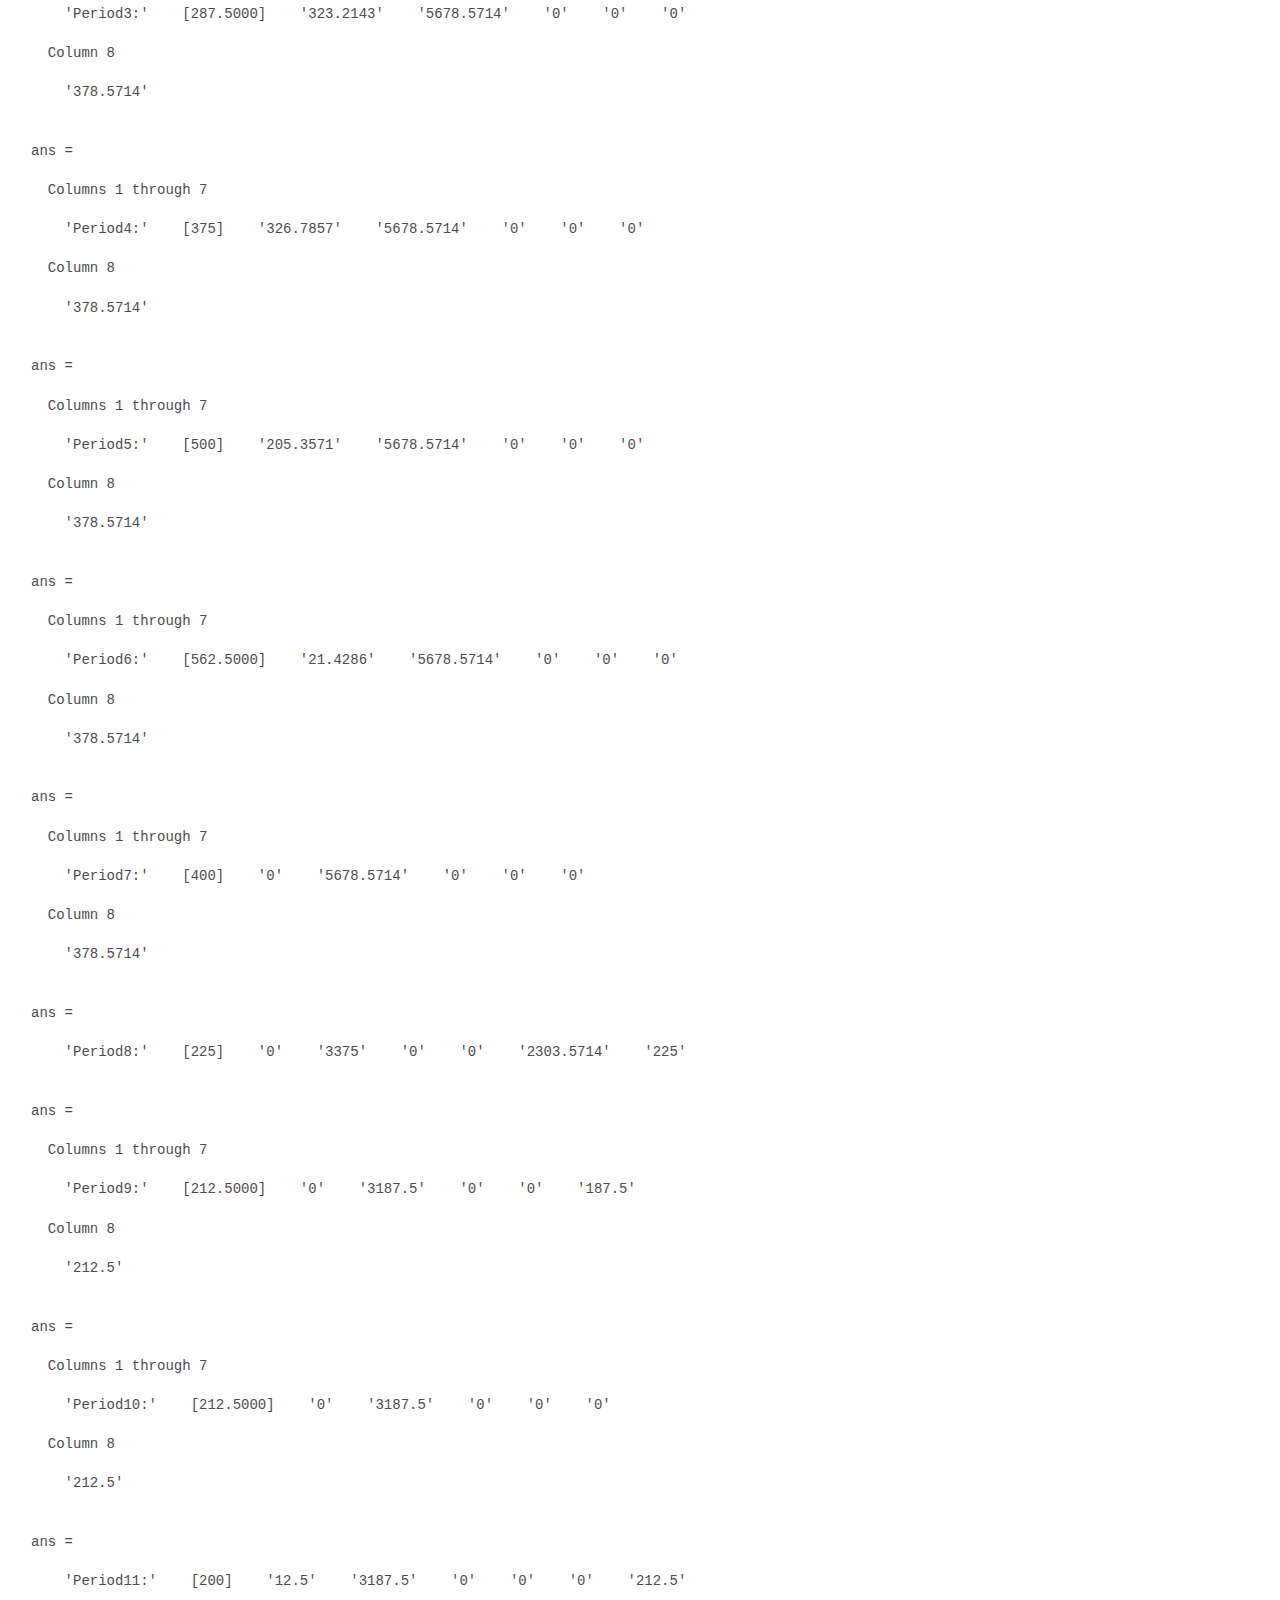
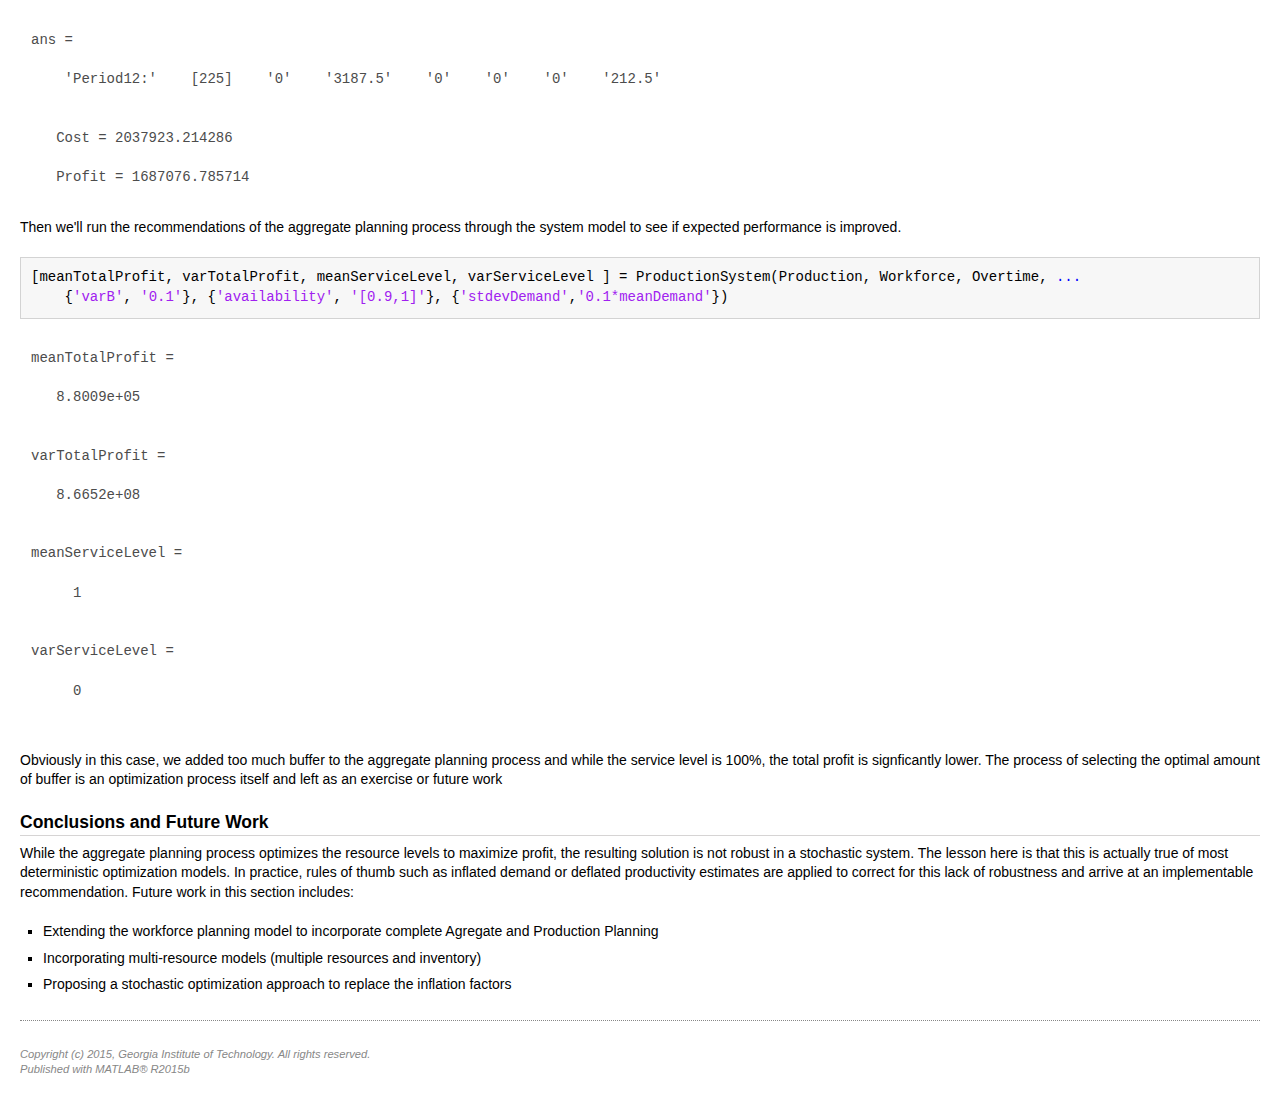
==== commit 2842285b: "SmallEditsWithAllExercisesInWiki" ====
--- a/Overview_AggregatePlanning.html
+++ b/Overview_AggregatePlanning.html
@@ -1,4 +1,4 @@
-
+﻿
 <!DOCTYPE html
   PUBLIC "-//W3C//DTD HTML 4.01 Transitional//EN">
 <html><head>
@@ -13,9 +13,9 @@
 html body { height:100%; margin:0px; font-family:Arial, Helvetica, sans-serif; font-size:10px; color:#000; line-height:140%; background:#fff none; overflow-y:scroll; }
 html body td { vertical-align:top; text-align:left; }
 
-h1 { padding:0px; margin:0px 0px 25px; font-family:Arial, Helvetica, sans-serif; font-size:1.5em; color:#d55000; line-height:100%; font-weight:normal; }
-h2 { padding:0px; margin:0px 0px 8px; font-family:Arial, Helvetica, sans-serif; font-size:1.2em; color:#000; font-weight:bold; line-height:140%; border-bottom:1px solid #d6d4d4; display:block; }
-h3 { padding:0px; margin:0px 0px 5px; font-family:Arial, Helvetica, sans-serif; font-size:1.1em; color:#000; font-weight:bold; line-height:140%; }
+h1 { padding:0px; margin:0px 0px 25px; font-family:Arial, Helvetica, sans-serif; font-size:2em; color:#d55000; line-height:100%; font-weight:normal; }  /*font-size:1.5, 1.2, 1.1em*/
+h2 { padding:0px; margin:0px 0px 8px; font-family:Arial, Helvetica, sans-serif; font-size:1.25em; color:#000; font-weight:bold; line-height:140%; border-bottom:1px solid #d6d4d4; display:block; }
+h3 { padding:0px; margin:0px 0px 5px; font-family:Arial, Helvetica, sans-serif; font-size:1.25em; color:#000; font-weight:bold; line-height:140%; }
 
 a { color:#005fce; text-decoration:none; }
 a:hover { color:#005fce; text-decoration:underline; }
@@ -36,9 +36,9 @@
 ol li ul { padding-top:7px; }
 ol li ul li { list-style:square; }
 
-.content { font-size:1.2em; line-height:140%; padding: 20px; }
-
-pre, code { font-size:12px; }
+.content { font-size:1.4em; line-height:140%; padding: 20px; }  /*font-size:1.2em*/
+
+pre, code { font-size:14px; } /*font-size:12px*/
 tt { font-size: 1.2em; }
 pre { margin:0px 0px 20px; }
 pre.codeinput { padding:10px; border:1px solid #d3d3d3; background:#f7f7f7; }
@@ -439,7 +439,7 @@
 
      0
 
-</pre><p>Obviously in this case, we added too much buffer to the aggregate planning process and while the service level is 100%, the total profit is signficantly lower. The process of selecting the optimal amount of buffer is an optimization process itself and left as an exercise or future work</p><h2>Conclusions and Future Work<a name="12"></a></h2><p>While the aggregate planning process optimizes the resource levels to maximize profit, the resulting solution is not robust in a stochastic system. The lesson here is that this is actually true of most deterministic optimization models. In practice, rules of thumb such as inflated demand or deflated productivity estimates are applied to correct for this lack of robustness and arrive at an implementable recommendation. Future work in this section includes:</p><div><ul><li>Extending the workforce planning model to incorporate complete Agregate and Production Planning</li><li>Incorporating multi-resource models (multiple resources and inventory)</li><li>Proposing a stochastic optimization approach to replace the inflation factors</li></ul></div><p class="footer"><br><a href="http://www.mathworks.com/products/matlab/">Published with MATLAB&reg; R2015b</a><br></p></div><!--
+</pre><p>Obviously in this case, we added too much buffer to the aggregate planning process and while the service level is 100%, the total profit is signficantly lower. The process of selecting the optimal amount of buffer is an optimization process itself and left as an exercise or future work</p><h2>Conclusions and Future Work<a name="12"></a></h2><p>While the aggregate planning process optimizes the resource levels to maximize profit, the resulting solution is not robust in a stochastic system. The lesson here is that this is actually true of most deterministic optimization models. In practice, rules of thumb such as inflated demand or deflated productivity estimates are applied to correct for this lack of robustness and arrive at an implementable recommendation. Future work in this section includes:</p><div><ul><li>Extending the workforce planning model to incorporate complete Agregate and Production Planning</li><li>Incorporating multi-resource models (multiple resources and inventory)</li><li>Proposing a stochastic optimization approach to replace the inflation factors</li></ul></div><p class="footer"><br>Copyright (c) 2015, Georgia Institute of Technology. All rights reserved.<br><a href="http://www.mathworks.com/products/matlab/">Published with MATLAB&reg; R2015b</a><br></p></div><!--
 ##### SOURCE BEGIN #####
 %% Aggregate Planning
 % Aggregate planning the long-range planning function that determines the
